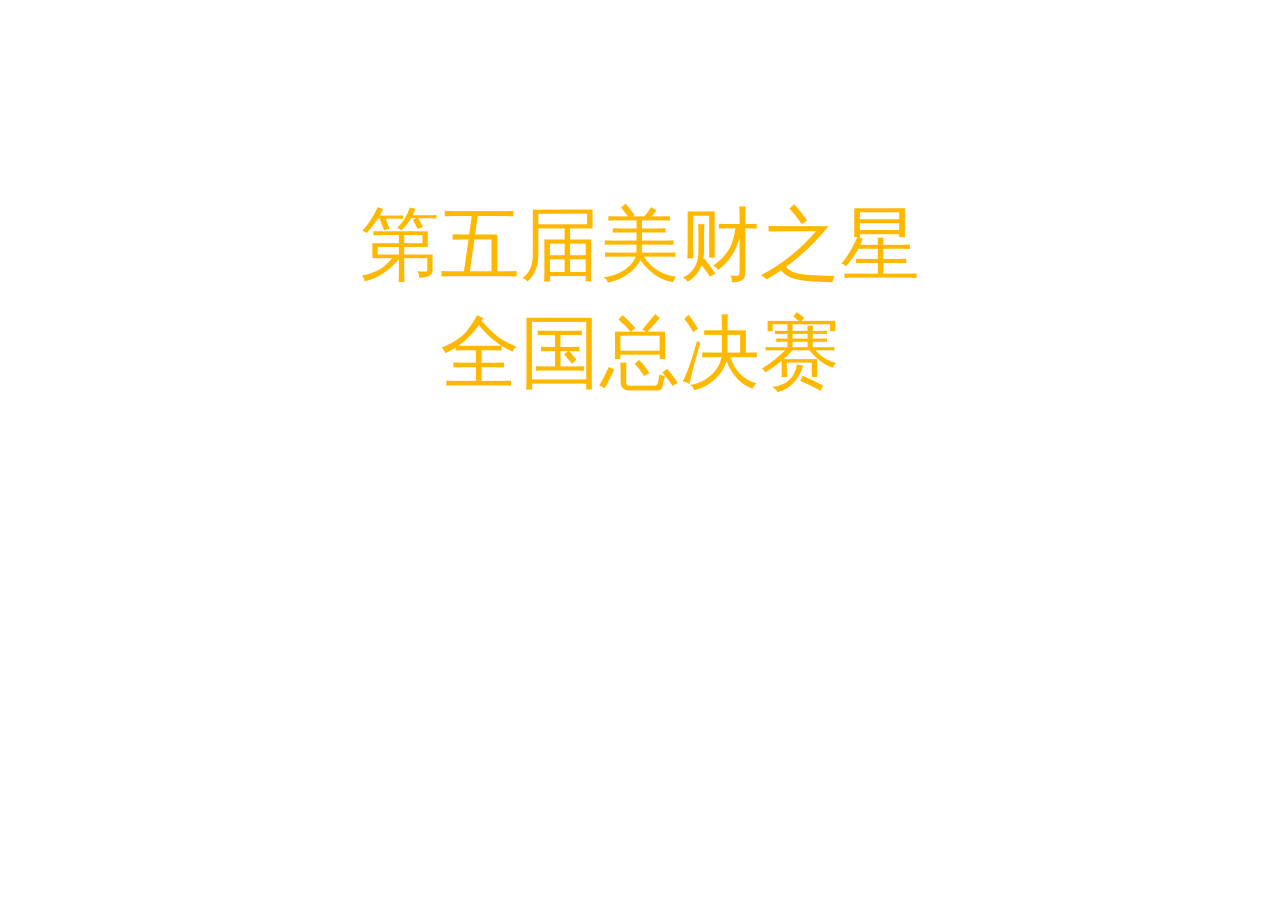
==== src/main/resources/templates/index.html @ 01d72696 "李昕慷 2020年9月7日14点57分" ====
<!DOCTYPE html>
<html xmlns:th="http://www.thymeleaf.org">
<head>
    <meta charset="utf-8">
    <title>国美-第五届美财之星总决赛</title>
    <link href="../static/favicon.ico" rel="shortcut icon">
    <link rel="stylesheet" href="../static/layui/css/layui.css" media="all"/>


    <style>
        html {
            background: url(static/images/background.gif);
            background-size: 100%;
        }

        body {


        }

        .mydiv {
            color: #FFB800;
            font-weight: bold;
            text-align: center;
            font-size: 40px;
            margin: 15% auto;


        }
    </style>
</head>
<body>
<div class="mydiv ">
    <h1 id="_id1" class="title_1 layui-anim layui-anim-up">第五届美财之星</h1>
    <h1 id="_id2" class="title_2 layui-anim layui-anim-up">全国总决赛</h1>
</div>


</body>

<script src="../static/layui/layui.all.js"></script>

<script>
    ;!function () {
        //连接到websocket
         var webSocketUrl = "ws://10.2.51.69:8088/websocket/[(${session.user.userName})]";
        //var webSocketUrl = "ws://10.2.135.10:8088/websocket/[(${session.user.userName})]";
        var socket = new WebSocket(webSocketUrl);


        //获得消息事件
        socket.onmessage = function (msg) {
            console.log(msg.data);
            //解析json字符串
            if (msg.data!="连接成功") {


                var data = JSON.parse(msg.data);
                console.log(data);
                if (data.message.sortNum === 2) {
                    console.log("播放开场音乐");
                } else if (data.message.sortNum === 3) {
                    console.log("关闭背景音乐并播放视频")
                } else if (data.message.sortNum === 4) {
                    console.log("方总讲话");
                } else if (data.message.sortNum === 5) {
                    console.log("宣读比赛流程");
                    window.location.href = "/process/?this_Links=" + data.message.thisLinks;
                }
            }
        };
        //关闭事件
        socket.onclose = function () {
            console.log("websocket已关闭");

        };
        //发生了错误事件
        socket.onerror = function () {
            console.log("websocket发生了错误");
        }
    }();
</script>

</html>
---- src/main/resources/static/layui/css/layui.css ----
/** layui-v2.5.6 MIT License By https://www.layui.com */
 .layui-inline,img{display:inline-block;vertical-align:middle}h1,h2,h3,h4,h5,h6{font-weight:400}.layui-edge,.layui-header,.layui-inline,.layui-main{position:relative}.layui-body,.layui-edge,.layui-elip{overflow:hidden}.layui-btn,.layui-edge,.layui-inline,img{vertical-align:middle}.layui-btn,.layui-disabled,.layui-icon,.layui-unselect{-moz-user-select:none;-webkit-user-select:none;-ms-user-select:none}.layui-elip,.layui-form-checkbox span,.layui-form-pane .layui-form-label{text-overflow:ellipsis;white-space:nowrap}.layui-breadcrumb,.layui-tree-btnGroup{visibility:hidden}blockquote,body,button,dd,div,dl,dt,form,h1,h2,h3,h4,h5,h6,input,li,ol,p,pre,td,textarea,th,ul{margin:0;padding:0;-webkit-tap-highlight-color:rgba(0,0,0,0)}a:active,a:hover{outline:0}img{border:none}li{list-style:none}table{border-collapse:collapse;border-spacing:0}h4,h5,h6{font-size:100%}button,input,optgroup,option,select,textarea{font-family:inherit;font-size:inherit;font-style:inherit;font-weight:inherit;outline:0}pre{white-space:pre-wrap;white-space:-moz-pre-wrap;white-space:-pre-wrap;white-space:-o-pre-wrap;word-wrap:break-word}body{line-height:24px;font:14px Helvetica Neue,Helvetica,PingFang SC,Tahoma,Arial,sans-serif}hr{height:1px;margin:10px 0;border:0;clear:both}a{color:#333;text-decoration:none}a:hover{color:#777}a cite{font-style:normal;*cursor:pointer}.layui-border-box,.layui-border-box *{box-sizing:border-box}.layui-box,.layui-box *{box-sizing:content-box}.layui-clear{clear:both;*zoom:1}.layui-clear:after{content:'\20';clear:both;*zoom:1;display:block;height:0}.layui-inline{*display:inline;*zoom:1}.layui-edge{display:inline-block;width:0;height:0;border-width:6px;border-style:dashed;border-color:transparent}.layui-edge-top{top:-4px;border-bottom-color:#999;border-bottom-style:solid}.layui-edge-right{border-left-color:#999;border-left-style:solid}.layui-edge-bottom{top:2px;border-top-color:#999;border-top-style:solid}.layui-edge-left{border-right-color:#999;border-right-style:solid}.layui-disabled,.layui-disabled:hover{color:#d2d2d2!important;cursor:not-allowed!important}.layui-circle{border-radius:100%}.layui-show{display:block!important}.layui-hide{display:none!important}@font-face{font-family:layui-icon;src:url(../font/iconfont.eot?v=256);src:url(../font/iconfont.eot?v=256#iefix) format('embedded-opentype'),url(../font/iconfont.woff2?v=256) format('woff2'),url(../font/iconfont.woff?v=256) format('woff'),url(../font/iconfont.ttf?v=256) format('truetype'),url(../font/iconfont.svg?v=256#layui-icon) format('svg')}.layui-icon{font-family:layui-icon!important;font-size:16px;font-style:normal;-webkit-font-smoothing:antialiased;-moz-osx-font-smoothing:grayscale}.layui-icon-reply-fill:before{content:"\e611"}.layui-icon-set-fill:before{content:"\e614"}.layui-icon-menu-fill:before{content:"\e60f"}.layui-icon-search:before{content:"\e615"}.layui-icon-share:before{content:"\e641"}.layui-icon-set-sm:before{content:"\e620"}.layui-icon-engine:before{content:"\e628"}.layui-icon-close:before{content:"\1006"}.layui-icon-close-fill:before{content:"\1007"}.layui-icon-chart-screen:before{content:"\e629"}.layui-icon-star:before{content:"\e600"}.layui-icon-circle-dot:before{content:"\e617"}.layui-icon-chat:before{content:"\e606"}.layui-icon-release:before{content:"\e609"}.layui-icon-list:before{content:"\e60a"}.layui-icon-chart:before{content:"\e62c"}.layui-icon-ok-circle:before{content:"\1005"}.layui-icon-layim-theme:before{content:"\e61b"}.layui-icon-table:before{content:"\e62d"}.layui-icon-right:before{content:"\e602"}.layui-icon-left:before{content:"\e603"}.layui-icon-cart-simple:before{content:"\e698"}.layui-icon-face-cry:before{content:"\e69c"}.layui-icon-face-smile:before{content:"\e6af"}.layui-icon-survey:before{content:"\e6b2"}.layui-icon-tree:before{content:"\e62e"}.layui-icon-ie:before{content:"\e7bb"}.layui-icon-upload-circle:before{content:"\e62f"}.layui-icon-add-circle:before{content:"\e61f"}.layui-icon-download-circle:before{content:"\e601"}.layui-icon-templeate-1:before{content:"\e630"}.layui-icon-util:before{content:"\e631"}.layui-icon-face-surprised:before{content:"\e664"}.layui-icon-edit:before{content:"\e642"}.layui-icon-speaker:before{content:"\e645"}.layui-icon-down:before{content:"\e61a"}.layui-icon-file:before{content:"\e621"}.layui-icon-layouts:before{content:"\e632"}.layui-icon-rate-half:before{content:"\e6c9"}.layui-icon-add-circle-fine:before{content:"\e608"}.layui-icon-prev-circle:before{content:"\e633"}.layui-icon-read:before{content:"\e705"}.layui-icon-404:before{content:"\e61c"}.layui-icon-carousel:before{content:"\e634"}.layui-icon-help:before{content:"\e607"}.layui-icon-code-circle:before{content:"\e635"}.layui-icon-windows:before{content:"\e67f"}.layui-icon-water:before{content:"\e636"}.layui-icon-username:before{content:"\e66f"}.layui-icon-find-fill:before{content:"\e670"}.layui-icon-about:before{content:"\e60b"}.layui-icon-location:before{content:"\e715"}.layui-icon-up:before{content:"\e619"}.layui-icon-pause:before{content:"\e651"}.layui-icon-date:before{content:"\e637"}.layui-icon-layim-uploadfile:before{content:"\e61d"}.layui-icon-delete:before{content:"\e640"}.layui-icon-play:before{content:"\e652"}.layui-icon-top:before{content:"\e604"}.layui-icon-firefox:before{content:"\e686"}.layui-icon-friends:before{content:"\e612"}.layui-icon-refresh-3:before{content:"\e9aa"}.layui-icon-ok:before{content:"\e605"}.layui-icon-layer:before{content:"\e638"}.layui-icon-face-smile-fine:before{content:"\e60c"}.layui-icon-dollar:before{content:"\e659"}.layui-icon-group:before{content:"\e613"}.layui-icon-layim-download:before{content:"\e61e"}.layui-icon-picture-fine:before{content:"\e60d"}.layui-icon-link:before{content:"\e64c"}.layui-icon-diamond:before{content:"\e735"}.layui-icon-log:before{content:"\e60e"}.layui-icon-key:before{content:"\e683"}.layui-icon-rate-solid:before{content:"\e67a"}.layui-icon-fonts-del:before{content:"\e64f"}.layui-icon-unlink:before{content:"\e64d"}.layui-icon-fonts-clear:before{content:"\e639"}.layui-icon-triangle-r:before{content:"\e623"}.layui-icon-circle:before{content:"\e63f"}.layui-icon-radio:before{content:"\e643"}.layui-icon-align-center:before{content:"\e647"}.layui-icon-align-right:before{content:"\e648"}.layui-icon-align-left:before{content:"\e649"}.layui-icon-loading-1:before{content:"\e63e"}.layui-icon-return:before{content:"\e65c"}.layui-icon-fonts-strong:before{content:"\e62b"}.layui-icon-upload:before{content:"\e67c"}.layui-icon-dialogue:before{content:"\e63a"}.layui-icon-video:before{content:"\e6ed"}.layui-icon-headset:before{content:"\e6fc"}.layui-icon-cellphone-fine:before{content:"\e63b"}.layui-icon-add-1:before{content:"\e654"}.layui-icon-face-smile-b:before{content:"\e650"}.layui-icon-fonts-html:before{content:"\e64b"}.layui-icon-screen-full:before{content:"\e622"}.layui-icon-form:before{content:"\e63c"}.layui-icon-cart:before{content:"\e657"}.layui-icon-camera-fill:before{content:"\e65d"}.layui-icon-tabs:before{content:"\e62a"}.layui-icon-heart-fill:before{content:"\e68f"}.layui-icon-fonts-code:before{content:"\e64e"}.layui-icon-ios:before{content:"\e680"}.layui-icon-at:before{content:"\e687"}.layui-icon-fire:before{content:"\e756"}.layui-icon-set:before{content:"\e716"}.layui-icon-fonts-u:before{content:"\e646"}.layui-icon-triangle-d:before{content:"\e625"}.layui-icon-tips:before{content:"\e702"}.layui-icon-picture:before{content:"\e64a"}.layui-icon-more-vertical:before{content:"\e671"}.layui-icon-bluetooth:before{content:"\e689"}.layui-icon-flag:before{content:"\e66c"}.layui-icon-loading:before{content:"\e63d"}.layui-icon-fonts-i:before{content:"\e644"}.layui-icon-refresh-1:before{content:"\e666"}.layui-icon-rmb:before{content:"\e65e"}.layui-icon-addition:before{content:"\e624"}.layui-icon-home:before{content:"\e68e"}.layui-icon-time:before{content:"\e68d"}.layui-icon-user:before{content:"\e770"}.layui-icon-notice:before{content:"\e667"}.layui-icon-chrome:before{content:"\e68a"}.layui-icon-edge:before{content:"\e68b"}.layui-icon-login-weibo:before{content:"\e675"}.layui-icon-voice:before{content:"\e688"}.layui-icon-upload-drag:before{content:"\e681"}.layui-icon-login-qq:before{content:"\e676"}.layui-icon-snowflake:before{content:"\e6b1"}.layui-icon-heart:before{content:"\e68c"}.layui-icon-logout:before{content:"\e682"}.layui-icon-file-b:before{content:"\e655"}.layui-icon-template:before{content:"\e663"}.layui-icon-transfer:before{content:"\e691"}.layui-icon-auz:before{content:"\e672"}.layui-icon-console:before{content:"\e665"}.layui-icon-app:before{content:"\e653"}.layui-icon-prev:before{content:"\e65a"}.layui-icon-website:before{content:"\e7ae"}.layui-icon-next:before{content:"\e65b"}.layui-icon-component:before{content:"\e857"}.layui-icon-android:before{content:"\e684"}.layui-icon-more:before{content:"\e65f"}.layui-icon-login-wechat:before{content:"\e677"}.layui-icon-shrink-right:before{content:"\e668"}.layui-icon-spread-left:before{content:"\e66b"}.layui-icon-camera:before{content:"\e660"}.layui-icon-note:before{content:"\e66e"}.layui-icon-refresh:before{content:"\e669"}.layui-icon-female:before{content:"\e661"}.layui-icon-male:before{content:"\e662"}.layui-icon-screen-restore:before{content:"\e758"}.layui-icon-password:before{content:"\e673"}.layui-icon-senior:before{content:"\e674"}.layui-icon-theme:before{content:"\e66a"}.layui-icon-tread:before{content:"\e6c5"}.layui-icon-praise:before{content:"\e6c6"}.layui-icon-star-fill:before{content:"\e658"}.layui-icon-rate:before{content:"\e67b"}.layui-icon-template-1:before{content:"\e656"}.layui-icon-vercode:before{content:"\e679"}.layui-icon-service:before{content:"\e626"}.layui-icon-cellphone:before{content:"\e678"}.layui-icon-print:before{content:"\e66d"}.layui-icon-cols:before{content:"\e610"}.layui-icon-wifi:before{content:"\e7e0"}.layui-icon-export:before{content:"\e67d"}.layui-icon-rss:before{content:"\e808"}.layui-icon-slider:before{content:"\e714"}.layui-icon-email:before{content:"\e618"}.layui-icon-subtraction:before{content:"\e67e"}.layui-icon-mike:before{content:"\e6dc"}.layui-icon-light:before{content:"\e748"}.layui-icon-gift:before{content:"\e627"}.layui-icon-mute:before{content:"\e685"}.layui-icon-reduce-circle:before{content:"\e616"}.layui-icon-music:before{content:"\e690"}.layui-main{width:1140px;margin:0 auto}.layui-header{z-index:1000;height:60px}.layui-header a:hover{transition:all .5s;-webkit-transition:all .5s}.layui-side{position:fixed;left:0;top:0;bottom:0;z-index:999;width:200px;overflow-x:hidden}.layui-side-scroll{position:relative;width:220px;height:100%;overflow-x:hidden}.layui-body{position:absolute;left:200px;right:0;top:0;bottom:0;z-index:998;width:auto;overflow-y:auto;box-sizing:border-box}.layui-layout-body{overflow:hidden}.layui-layout-admin .layui-header{background-color:#23262E}.layui-layout-admin .layui-side{top:60px;width:200px;overflow-x:hidden}.layui-layout-admin .layui-body{position:fixed;top:60px;bottom:44px}.layui-layout-admin .layui-main{width:auto;margin:0 15px}.layui-layout-admin .layui-footer{position:fixed;left:200px;right:0;bottom:0;height:44px;line-height:44px;padding:0 15px;background-color:#eee}.layui-layout-admin .layui-logo{position:absolute;left:0;top:0;width:200px;height:100%;line-height:60px;text-align:center;color:#009688;font-size:16px}.layui-layout-admin .layui-header .layui-nav{background:0 0}.layui-layout-left{position:absolute!important;left:200px;top:0}.layui-layout-right{position:absolute!important;right:0;top:0}.layui-container{position:relative;margin:0 auto;padding:0 15px;box-sizing:border-box}.layui-fluid{position:relative;margin:0 auto;padding:0 15px}.layui-row:after,.layui-row:before{content:'';display:block;clear:both}.layui-col-lg1,.layui-col-lg10,.layui-col-lg11,.layui-col-lg12,.layui-col-lg2,.layui-col-lg3,.layui-col-lg4,.layui-col-lg5,.layui-col-lg6,.layui-col-lg7,.layui-col-lg8,.layui-col-lg9,.layui-col-md1,.layui-col-md10,.layui-col-md11,.layui-col-md12,.layui-col-md2,.layui-col-md3,.layui-col-md4,.layui-col-md5,.layui-col-md6,.layui-col-md7,.layui-col-md8,.layui-col-md9,.layui-col-sm1,.layui-col-sm10,.layui-col-sm11,.layui-col-sm12,.layui-col-sm2,.layui-col-sm3,.layui-col-sm4,.layui-col-sm5,.layui-col-sm6,.layui-col-sm7,.layui-col-sm8,.layui-col-sm9,.layui-col-xs1,.layui-col-xs10,.layui-col-xs11,.layui-col-xs12,.layui-col-xs2,.layui-col-xs3,.layui-col-xs4,.layui-col-xs5,.layui-col-xs6,.layui-col-xs7,.layui-col-xs8,.layui-col-xs9{position:relative;display:block;box-sizing:border-box}.layui-col-xs1,.layui-col-xs10,.layui-col-xs11,.layui-col-xs12,.layui-col-xs2,.layui-col-xs3,.layui-col-xs4,.layui-col-xs5,.layui-col-xs6,.layui-col-xs7,.layui-col-xs8,.layui-col-xs9{float:left}.layui-col-xs1{width:8.33333333%}.layui-col-xs2{width:16.66666667%}.layui-col-xs3{width:25%}.layui-col-xs4{width:33.33333333%}.layui-col-xs5{width:41.66666667%}.layui-col-xs6{width:50%}.layui-col-xs7{width:58.33333333%}.layui-col-xs8{width:66.66666667%}.layui-col-xs9{width:75%}.layui-col-xs10{width:83.33333333%}.layui-col-xs11{width:91.66666667%}.layui-col-xs12{width:100%}.layui-col-xs-offset1{margin-left:8.33333333%}.layui-col-xs-offset2{margin-left:16.66666667%}.layui-col-xs-offset3{margin-left:25%}.layui-col-xs-offset4{margin-left:33.33333333%}.layui-col-xs-offset5{margin-left:41.66666667%}.layui-col-xs-offset6{margin-left:50%}.layui-col-xs-offset7{margin-left:58.33333333%}.layui-col-xs-offset8{margin-left:66.66666667%}.layui-col-xs-offset9{margin-left:75%}.layui-col-xs-offset10{margin-left:83.33333333%}.layui-col-xs-offset11{margin-left:91.66666667%}.layui-col-xs-offset12{margin-left:100%}@media screen and (max-width:768px){.layui-hide-xs{display:none!important}.layui-show-xs-block{display:block!important}.layui-show-xs-inline{display:inline!important}.layui-show-xs-inline-block{display:inline-block!important}}@media screen and (min-width:768px){.layui-container{width:750px}.layui-hide-sm{display:none!important}.layui-show-sm-block{display:block!important}.layui-show-sm-inline{display:inline!important}.layui-show-sm-inline-block{display:inline-block!important}.layui-col-sm1,.layui-col-sm10,.layui-col-sm11,.layui-col-sm12,.layui-col-sm2,.layui-col-sm3,.layui-col-sm4,.layui-col-sm5,.layui-col-sm6,.layui-col-sm7,.layui-col-sm8,.layui-col-sm9{float:left}.layui-col-sm1{width:8.33333333%}.layui-col-sm2{width:16.66666667%}.layui-col-sm3{width:25%}.layui-col-sm4{width:33.33333333%}.layui-col-sm5{width:41.66666667%}.layui-col-sm6{width:50%}.layui-col-sm7{width:58.33333333%}.layui-col-sm8{width:66.66666667%}.layui-col-sm9{width:75%}.layui-col-sm10{width:83.33333333%}.layui-col-sm11{width:91.66666667%}.layui-col-sm12{width:100%}.layui-col-sm-offset1{margin-left:8.33333333%}.layui-col-sm-offset2{margin-left:16.66666667%}.layui-col-sm-offset3{margin-left:25%}.layui-col-sm-offset4{margin-left:33.33333333%}.layui-col-sm-offset5{margin-left:41.66666667%}.layui-col-sm-offset6{margin-left:50%}.layui-col-sm-offset7{margin-left:58.33333333%}.layui-col-sm-offset8{margin-left:66.66666667%}.layui-col-sm-offset9{margin-left:75%}.layui-col-sm-offset10{margin-left:83.33333333%}.layui-col-sm-offset11{margin-left:91.66666667%}.layui-col-sm-offset12{margin-left:100%}}@media screen and (min-width:992px){.layui-container{width:970px}.layui-hide-md{display:none!important}.layui-show-md-block{display:block!important}.layui-show-md-inline{display:inline!important}.layui-show-md-inline-block{display:inline-block!important}.layui-col-md1,.layui-col-md10,.layui-col-md11,.layui-col-md12,.layui-col-md2,.layui-col-md3,.layui-col-md4,.layui-col-md5,.layui-col-md6,.layui-col-md7,.layui-col-md8,.layui-col-md9{float:left}.layui-col-md1{width:8.33333333%}.layui-col-md2{width:16.66666667%}.layui-col-md3{width:25%}.layui-col-md4{width:33.33333333%}.layui-col-md5{width:41.66666667%}.layui-col-md6{width:50%}.layui-col-md7{width:58.33333333%}.layui-col-md8{width:66.66666667%}.layui-col-md9{width:75%}.layui-col-md10{width:83.33333333%}.layui-col-md11{width:91.66666667%}.layui-col-md12{width:100%}.layui-col-md-offset1{margin-left:8.33333333%}.layui-col-md-offset2{margin-left:16.66666667%}.layui-col-md-offset3{margin-left:25%}.layui-col-md-offset4{margin-left:33.33333333%}.layui-col-md-offset5{margin-left:41.66666667%}.layui-col-md-offset6{margin-left:50%}.layui-col-md-offset7{margin-left:58.33333333%}.layui-col-md-offset8{margin-left:66.66666667%}.layui-col-md-offset9{margin-left:75%}.layui-col-md-offset10{margin-left:83.33333333%}.layui-col-md-offset11{margin-left:91.66666667%}.layui-col-md-offset12{margin-left:100%}}@media screen and (min-width:1200px){.layui-container{width:1170px}.layui-hide-lg{display:none!important}.layui-show-lg-block{display:block!important}.layui-show-lg-inline{display:inline!important}.layui-show-lg-inline-block{display:inline-block!important}.layui-col-lg1,.layui-col-lg10,.layui-col-lg11,.layui-col-lg12,.layui-col-lg2,.layui-col-lg3,.layui-col-lg4,.layui-col-lg5,.layui-col-lg6,.layui-col-lg7,.layui-col-lg8,.layui-col-lg9{float:left}.layui-col-lg1{width:8.33333333%}.layui-col-lg2{width:16.66666667%}.layui-col-lg3{width:25%}.layui-col-lg4{width:33.33333333%}.layui-col-lg5{width:41.66666667%}.layui-col-lg6{width:50%}.layui-col-lg7{width:58.33333333%}.layui-col-lg8{width:66.66666667%}.layui-col-lg9{width:75%}.layui-col-lg10{width:83.33333333%}.layui-col-lg11{width:91.66666667%}.layui-col-lg12{width:100%}.layui-col-lg-offset1{margin-left:8.33333333%}.layui-col-lg-offset2{margin-left:16.66666667%}.layui-col-lg-offset3{margin-left:25%}.layui-col-lg-offset4{margin-left:33.33333333%}.layui-col-lg-offset5{margin-left:41.66666667%}.layui-col-lg-offset6{margin-left:50%}.layui-col-lg-offset7{margin-left:58.33333333%}.layui-col-lg-offset8{margin-left:66.66666667%}.layui-col-lg-offset9{margin-left:75%}.layui-col-lg-offset10{margin-left:83.33333333%}.layui-col-lg-offset11{margin-left:91.66666667%}.layui-col-lg-offset12{margin-left:100%}}.layui-col-space1{margin:-.5px}.layui-col-space1>*{padding:.5px}.layui-col-space2{margin:-1px}.layui-col-space2>*{padding:1px}.layui-col-space4{margin:-2px}.layui-col-space4>*{padding:2px}.layui-col-space5{margin:-2.5px}.layui-col-space5>*{padding:2.5px}.layui-col-space6{margin:-3px}.layui-col-space6>*{padding:3px}.layui-col-space8{margin:-4px}.layui-col-space8>*{padding:4px}.layui-col-space10{margin:-5px}.layui-col-space10>*{padding:5px}.layui-col-space12{margin:-6px}.layui-col-space12>*{padding:6px}.layui-col-space14{margin:-7px}.layui-col-space14>*{padding:7px}.layui-col-space15{margin:-7.5px}.layui-col-space15>*{padding:7.5px}.layui-col-space16{margin:-8px}.layui-col-space16>*{padding:8px}.layui-col-space18{margin:-9px}.layui-col-space18>*{padding:9px}.layui-col-space20{margin:-10px}.layui-col-space20>*{padding:10px}.layui-col-space22{margin:-11px}.layui-col-space22>*{padding:11px}.layui-col-space24{margin:-12px}.layui-col-space24>*{padding:12px}.layui-col-space25{margin:-12.5px}.layui-col-space25>*{padding:12.5px}.layui-col-space26{margin:-13px}.layui-col-space26>*{padding:13px}.layui-col-space28{margin:-14px}.layui-col-space28>*{padding:14px}.layui-col-space30{margin:-15px}.layui-col-space30>*{padding:15px}.layui-btn,.layui-input,.layui-select,.layui-textarea,.layui-upload-button{outline:0;-webkit-appearance:none;transition:all .3s;-webkit-transition:all .3s;box-sizing:border-box}.layui-elem-quote{margin-bottom:10px;padding:15px;line-height:22px;border-left:5px solid #009688;border-radius:0 2px 2px 0;background-color:#f2f2f2}.layui-quote-nm{border-style:solid;border-width:1px 1px 1px 5px;background:0 0}.layui-elem-field{margin-bottom:10px;padding:0;border-width:1px;border-style:solid}.layui-elem-field legend{margin-left:20px;padding:0 10px;font-size:20px;font-weight:300}.layui-field-title{margin:10px 0 20px;border-width:1px 0 0}.layui-field-box{padding:10px 15px}.layui-field-title .layui-field-box{padding:10px 0}.layui-progress{position:relative;height:6px;border-radius:20px;background-color:#e2e2e2}.layui-progress-bar{position:absolute;left:0;top:0;width:0;max-width:100%;height:6px;border-radius:20px;text-align:right;background-color:#5FB878;transition:all .3s;-webkit-transition:all .3s}.layui-progress-big,.layui-progress-big .layui-progress-bar{height:18px;line-height:18px}.layui-progress-text{position:relative;top:-20px;line-height:18px;font-size:12px;color:#666}.layui-progress-big .layui-progress-text{position:static;padding:0 10px;color:#fff}.layui-collapse{border-width:1px;border-style:solid;border-radius:2px}.layui-colla-content,.layui-colla-item{border-top-width:1px;border-top-style:solid}.layui-colla-item:first-child{border-top:none}.layui-colla-title{position:relative;height:42px;line-height:42px;padding:0 15px 0 35px;color:#333;background-color:#f2f2f2;cursor:pointer;font-size:14px;overflow:hidden}.layui-colla-content{display:none;padding:10px 15px;line-height:22px;color:#666}.layui-colla-icon{position:absolute;left:15px;top:0;font-size:14px}.layui-card{margin-bottom:15px;border-radius:2px;background-color:#fff;box-shadow:0 1px 2px 0 rgba(0,0,0,.05)}.layui-card:last-child{margin-bottom:0}.layui-card-header{position:relative;height:42px;line-height:42px;padding:0 15px;border-bottom:1px solid #f6f6f6;color:#333;border-radius:2px 2px 0 0;font-size:14px}.layui-bg-black,.layui-bg-blue,.layui-bg-cyan,.layui-bg-green,.layui-bg-orange,.layui-bg-red{color:#fff!important}.layui-card-body{position:relative;padding:10px 15px;line-height:24px}.layui-card-body[pad15]{padding:15px}.layui-card-body[pad20]{padding:20px}.layui-card-body .layui-table{margin:5px 0}.layui-card .layui-tab{margin:0}.layui-panel-window{position:relative;padding:15px;border-radius:0;border-top:5px solid #E6E6E6;background-color:#fff}.layui-auxiliar-moving{position:fixed;left:0;right:0;top:0;bottom:0;width:100%;height:100%;background:0 0;z-index:9999999999}.layui-form-label,.layui-form-mid,.layui-form-select,.layui-input-block,.layui-input-inline,.layui-textarea{position:relative}.layui-bg-red{background-color:#FF5722!important}.layui-bg-orange{background-color:#FFB800!important}.layui-bg-green{background-color:#009688!important}.layui-bg-cyan{background-color:#2F4056!important}.layui-bg-blue{background-color:#1E9FFF!important}.layui-bg-black{background-color:#393D49!important}.layui-bg-gray{background-color:#eee!important;color:#666!important}.layui-badge-rim,.layui-colla-content,.layui-colla-item,.layui-collapse,.layui-elem-field,.layui-form-pane .layui-form-item[pane],.layui-form-pane .layui-form-label,.layui-input,.layui-layedit,.layui-layedit-tool,.layui-quote-nm,.layui-select,.layui-tab-bar,.layui-tab-card,.layui-tab-title,.layui-tab-title .layui-this:after,.layui-textarea{border-color:#e6e6e6}.layui-timeline-item:before,hr{background-color:#e6e6e6}.layui-text{line-height:22px;font-size:14px;color:#666}.layui-text h1,.layui-text h2,.layui-text h3{font-weight:500;color:#333}.layui-text h1{font-size:30px}.layui-text h2{font-size:24px}.layui-text h3{font-size:18px}.layui-text a:not(.layui-btn){color:#01AAED}.layui-text a:not(.layui-btn):hover{text-decoration:underline}.layui-text ul{padding:5px 0 5px 15px}.layui-text ul li{margin-top:5px;list-style-type:disc}.layui-text em,.layui-word-aux{color:#999!important;padding:0 5px!important}.layui-btn{display:inline-block;height:38px;line-height:38px;padding:0 18px;background-color:#009688;color:#fff;white-space:nowrap;text-align:center;font-size:14px;border:none;border-radius:2px;cursor:pointer}.layui-btn:hover{opacity:.8;filter:alpha(opacity=80);color:#fff}.layui-btn:active{opacity:1;filter:alpha(opacity=100)}.layui-btn+.layui-btn{margin-left:10px}.layui-btn-container{font-size:0}.layui-btn-container .layui-btn{margin-right:10px;margin-bottom:10px}.layui-btn-container .layui-btn+.layui-btn{margin-left:0}.layui-table .layui-btn-container .layui-btn{margin-bottom:9px}.layui-btn-radius{border-radius:100px}.layui-btn .layui-icon{margin-right:3px;font-size:18px;vertical-align:bottom;vertical-align:middle\9}.layui-btn-primary{border:1px solid #C9C9C9;background-color:#fff;color:#555}.layui-btn-primary:hover{border-color:#009688;color:#333}.layui-btn-normal{background-color:#1E9FFF}.layui-btn-warm{background-color:#FFB800}.layui-btn-danger{background-color:#FF5722}.layui-btn-checked{background-color:#5FB878}.layui-btn-disabled,.layui-btn-disabled:active,.layui-btn-disabled:hover{border:1px solid #e6e6e6;background-color:#FBFBFB;color:#C9C9C9;cursor:not-allowed;opacity:1}.layui-btn-lg{height:44px;line-height:44px;padding:0 25px;font-size:16px}.layui-btn-sm{height:30px;line-height:30px;padding:0 10px;font-size:12px}.layui-btn-sm i{font-size:16px!important}.layui-btn-xs{height:22px;line-height:22px;padding:0 5px;font-size:12px}.layui-btn-xs i{font-size:14px!important}.layui-btn-group{display:inline-block;vertical-align:middle;font-size:0}.layui-btn-group .layui-btn{margin-left:0!important;margin-right:0!important;border-left:1px solid rgba(255,255,255,.5);border-radius:0}.layui-btn-group .layui-btn-primary{border-left:none}.layui-btn-group .layui-btn-primary:hover{border-color:#C9C9C9;color:#009688}.layui-btn-group .layui-btn:first-child{border-left:none;border-radius:2px 0 0 2px}.layui-btn-group .layui-btn-primary:first-child{border-left:1px solid #c9c9c9}.layui-btn-group .layui-btn:last-child{border-radius:0 2px 2px 0}.layui-btn-group .layui-btn+.layui-btn{margin-left:0}.layui-btn-group+.layui-btn-group{margin-left:10px}.layui-btn-fluid{width:100%}.layui-input,.layui-select,.layui-textarea{height:38px;line-height:1.3;line-height:38px\9;border-width:1px;border-style:solid;background-color:#fff;border-radius:2px}.layui-input::-webkit-input-placeholder,.layui-select::-webkit-input-placeholder,.layui-textarea::-webkit-input-placeholder{line-height:1.3}.layui-input,.layui-textarea{display:block;width:100%;padding-left:10px}.layui-input:hover,.layui-textarea:hover{border-color:#D2D2D2!important}.layui-input:focus,.layui-textarea:focus{border-color:#C9C9C9!important}.layui-textarea{min-height:100px;height:auto;line-height:20px;padding:6px 10px;resize:vertical}.layui-select{padding:0 10px}.layui-form input[type=checkbox],.layui-form input[type=radio],.layui-form select{display:none}.layui-form [lay-ignore]{display:initial}.layui-form-item{margin-bottom:15px;clear:both;*zoom:1}.layui-form-item:after{content:'\20';clear:both;*zoom:1;display:block;height:0}.layui-form-label{float:left;display:block;padding:9px 15px;width:80px;font-weight:400;line-height:20px;text-align:right}.layui-form-label-col{display:block;float:none;padding:9px 0;line-height:20px;text-align:left}.layui-form-item .layui-inline{margin-bottom:5px;margin-right:10px}.layui-input-block{margin-left:110px;min-height:36px}.layui-input-inline{display:inline-block;vertical-align:middle}.layui-form-item .layui-input-inline{float:left;width:190px;margin-right:10px}.layui-form-text .layui-input-inline{width:auto}.layui-form-mid{float:left;display:block;padding:9px 0!important;line-height:20px;margin-right:10px}.layui-form-danger+.layui-form-select .layui-input,.layui-form-danger:focus{border-color:#FF5722!important}.layui-form-select .layui-input{padding-right:30px;cursor:pointer}.layui-form-select .layui-edge{position:absolute;right:10px;top:50%;margin-top:-3px;cursor:pointer;border-width:6px;border-top-color:#c2c2c2;border-top-style:solid;transition:all .3s;-webkit-transition:all .3s}.layui-form-select dl{display:none;position:absolute;left:0;top:42px;padding:5px 0;z-index:899;min-width:100%;border:1px solid #d2d2d2;max-height:300px;overflow-y:auto;background-color:#fff;border-radius:2px;box-shadow:0 2px 4px rgba(0,0,0,.12);box-sizing:border-box}.layui-form-select dl dd,.layui-form-select dl dt{padding:0 10px;line-height:36px;white-space:nowrap;overflow:hidden;text-overflow:ellipsis}.layui-form-select dl dt{font-size:12px;color:#999}.layui-form-select dl dd{cursor:pointer}.layui-form-select dl dd:hover{background-color:#f2f2f2;-webkit-transition:.5s all;transition:.5s all}.layui-form-select .layui-select-group dd{padding-left:20px}.layui-form-select dl dd.layui-select-tips{padding-left:10px!important;color:#999}.layui-form-select dl dd.layui-this{background-color:#5FB878;color:#fff}.layui-form-checkbox,.layui-form-select dl dd.layui-disabled{background-color:#fff}.layui-form-selected dl{display:block}.layui-form-checkbox,.layui-form-checkbox *,.layui-form-switch{display:inline-block;vertical-align:middle}.layui-form-selected .layui-edge{margin-top:-9px;-webkit-transform:rotate(180deg);transform:rotate(180deg);margin-top:-3px\9}:root .layui-form-selected .layui-edge{margin-top:-9px\0/IE9}.layui-form-selectup dl{top:auto;bottom:42px}.layui-select-none{margin:5px 0;text-align:center;color:#999}.layui-select-disabled .layui-disabled{border-color:#eee!important}.layui-select-disabled .layui-edge{border-top-color:#d2d2d2}.layui-form-checkbox{position:relative;height:30px;line-height:30px;margin-right:10px;padding-right:30px;cursor:pointer;font-size:0;-webkit-transition:.1s linear;transition:.1s linear;box-sizing:border-box}.layui-form-checkbox span{padding:0 10px;height:100%;font-size:14px;border-radius:2px 0 0 2px;background-color:#d2d2d2;color:#fff;overflow:hidden}.layui-form-checkbox:hover span{background-color:#c2c2c2}.layui-form-checkbox i{position:absolute;right:0;top:0;width:30px;height:28px;border:1px solid #d2d2d2;border-left:none;border-radius:0 2px 2px 0;color:#fff;font-size:20px;text-align:center}.layui-form-checkbox:hover i{border-color:#c2c2c2;color:#c2c2c2}.layui-form-checked,.layui-form-checked:hover{border-color:#5FB878}.layui-form-checked span,.layui-form-checked:hover span{background-color:#5FB878}.layui-form-checked i,.layui-form-checked:hover i{color:#5FB878}.layui-form-item .layui-form-checkbox{margin-top:4px}.layui-form-checkbox[lay-skin=primary]{height:auto!important;line-height:normal!important;min-width:18px;min-height:18px;border:none!important;margin-right:0;padding-left:28px;padding-right:0;background:0 0}.layui-form-checkbox[lay-skin=primary] span{padding-left:0;padding-right:15px;line-height:18px;background:0 0;color:#666}.layui-form-checkbox[lay-skin=primary] i{right:auto;left:0;width:16px;height:16px;line-height:16px;border:1px solid #d2d2d2;font-size:12px;border-radius:2px;background-color:#fff;-webkit-transition:.1s linear;transition:.1s linear}.layui-form-checkbox[lay-skin=primary]:hover i{border-color:#5FB878;color:#fff}.layui-form-checked[lay-skin=primary] i{border-color:#5FB878!important;background-color:#5FB878;color:#fff}.layui-checkbox-disbaled[lay-skin=primary] span{background:0 0!important;color:#c2c2c2}.layui-checkbox-disbaled[lay-skin=primary]:hover i{border-color:#d2d2d2}.layui-form-item .layui-form-checkbox[lay-skin=primary]{margin-top:10px}.layui-form-switch{position:relative;height:22px;line-height:22px;min-width:35px;padding:0 5px;margin-top:8px;border:1px solid #d2d2d2;border-radius:20px;cursor:pointer;background-color:#fff;-webkit-transition:.1s linear;transition:.1s linear}.layui-form-switch i{position:absolute;left:5px;top:3px;width:16px;height:16px;border-radius:20px;background-color:#d2d2d2;-webkit-transition:.1s linear;transition:.1s linear}.layui-form-switch em{position:relative;top:0;width:25px;margin-left:21px;padding:0!important;text-align:center!important;color:#999!important;font-style:normal!important;font-size:12px}.layui-form-onswitch{border-color:#5FB878;background-color:#5FB878}.layui-checkbox-disbaled,.layui-checkbox-disbaled i{border-color:#e2e2e2!important}.layui-form-onswitch i{left:100%;margin-left:-21px;background-color:#fff}.layui-form-onswitch em{margin-left:5px;margin-right:21px;color:#fff!important}.layui-checkbox-disbaled span{background-color:#e2e2e2!important}.layui-checkbox-disbaled:hover i{color:#fff!important}[lay-radio]{display:none}.layui-form-radio,.layui-form-radio *{display:inline-block;vertical-align:middle}.layui-form-radio{line-height:28px;margin:6px 10px 0 0;padding-right:10px;cursor:pointer;font-size:0}.layui-form-radio *{font-size:14px}.layui-form-radio>i{margin-right:8px;font-size:22px;color:#c2c2c2}.layui-form-radio>i:hover,.layui-form-radioed>i{color:#5FB878}.layui-radio-disbaled>i{color:#e2e2e2!important}.layui-form-pane .layui-form-label{width:110px;padding:8px 15px;height:38px;line-height:20px;border-width:1px;border-style:solid;border-radius:2px 0 0 2px;text-align:center;background-color:#FBFBFB;overflow:hidden;box-sizing:border-box}.layui-form-pane .layui-input-inline{margin-left:-1px}.layui-form-pane .layui-input-block{margin-left:110px;left:-1px}.layui-form-pane .layui-input{border-radius:0 2px 2px 0}.layui-form-pane .layui-form-text .layui-form-label{float:none;width:100%;border-radius:2px;box-sizing:border-box;text-align:left}.layui-form-pane .layui-form-text .layui-input-inline{display:block;margin:0;top:-1px;clear:both}.layui-form-pane .layui-form-text .layui-input-block{margin:0;left:0;top:-1px}.layui-form-pane .layui-form-text .layui-textarea{min-height:100px;border-radius:0 0 2px 2px}.layui-form-pane .layui-form-checkbox{margin:4px 0 4px 10px}.layui-form-pane .layui-form-radio,.layui-form-pane .layui-form-switch{margin-top:6px;margin-left:10px}.layui-form-pane .layui-form-item[pane]{position:relative;border-width:1px;border-style:solid}.layui-form-pane .layui-form-item[pane] .layui-form-label{position:absolute;left:0;top:0;height:100%;border-width:0 1px 0 0}.layui-form-pane .layui-form-item[pane] .layui-input-inline{margin-left:110px}@media screen and (max-width:450px){.layui-form-item .layui-form-label{text-overflow:ellipsis;overflow:hidden;white-space:nowrap}.layui-form-item .layui-inline{display:block;margin-right:0;margin-bottom:20px;clear:both}.layui-form-item .layui-inline:after{content:'\20';clear:both;display:block;height:0}.layui-form-item .layui-input-inline{display:block;float:none;left:-3px;width:auto;margin:0 0 10px 112px}.layui-form-item .layui-input-inline+.layui-form-mid{margin-left:110px;top:-5px;padding:0}.layui-form-item .layui-form-checkbox{margin-right:5px;margin-bottom:5px}}.layui-layedit{border-width:1px;border-style:solid;border-radius:2px}.layui-layedit-tool{padding:3px 5px;border-bottom-width:1px;border-bottom-style:solid;font-size:0}.layedit-tool-fixed{position:fixed;top:0;border-top:1px solid #e2e2e2}.layui-layedit-tool .layedit-tool-mid,.layui-layedit-tool .layui-icon{display:inline-block;vertical-align:middle;text-align:center;font-size:14px}.layui-layedit-tool .layui-icon{position:relative;width:32px;height:30px;line-height:30px;margin:3px 5px;color:#777;cursor:pointer;border-radius:2px}.layui-layedit-tool .layui-icon:hover{color:#393D49}.layui-layedit-tool .layui-icon:active{color:#000}.layui-layedit-tool .layedit-tool-active{background-color:#e2e2e2;color:#000}.layui-layedit-tool .layui-disabled,.layui-layedit-tool .layui-disabled:hover{color:#d2d2d2;cursor:not-allowed}.layui-layedit-tool .layedit-tool-mid{width:1px;height:18px;margin:0 10px;background-color:#d2d2d2}.layedit-tool-html{width:50px!important;font-size:30px!important}.layedit-tool-b,.layedit-tool-code,.layedit-tool-help{font-size:16px!important}.layedit-tool-d,.layedit-tool-face,.layedit-tool-image,.layedit-tool-unlink{font-size:18px!important}.layedit-tool-image input{position:absolute;font-size:0;left:0;top:0;width:100%;height:100%;opacity:.01;filter:Alpha(opacity=1);cursor:pointer}.layui-layedit-iframe iframe{display:block;width:100%}#LAY_layedit_code{overflow:hidden}.layui-laypage{display:inline-block;*display:inline;*zoom:1;vertical-align:middle;margin:10px 0;font-size:0}.layui-laypage>a:first-child,.layui-laypage>a:first-child em{border-radius:2px 0 0 2px}.layui-laypage>a:last-child,.layui-laypage>a:last-child em{border-radius:0 2px 2px 0}.layui-laypage>:first-child{margin-left:0!important}.layui-laypage>:last-child{margin-right:0!important}.layui-laypage a,.layui-laypage button,.layui-laypage input,.layui-laypage select,.layui-laypage span{border:1px solid #e2e2e2}.layui-laypage a,.layui-laypage span{display:inline-block;*display:inline;*zoom:1;vertical-align:middle;padding:0 15px;height:28px;line-height:28px;margin:0 -1px 5px 0;background-color:#fff;color:#333;font-size:12px}.layui-flow-more a *,.layui-laypage input,.layui-table-view select[lay-ignore]{display:inline-block}.layui-laypage a:hover{color:#009688}.layui-laypage em{font-style:normal}.layui-laypage .layui-laypage-spr{color:#999;font-weight:700}.layui-laypage a{text-decoration:none}.layui-laypage .layui-laypage-curr{position:relative}.layui-laypage .layui-laypage-curr em{position:relative;color:#fff}.layui-laypage .layui-laypage-curr .layui-laypage-em{position:absolute;left:-1px;top:-1px;padding:1px;width:100%;height:100%;background-color:#009688}.layui-laypage-em{border-radius:2px}.layui-laypage-next em,.layui-laypage-prev em{font-family:Sim sun;font-size:16px}.layui-laypage .layui-laypage-count,.layui-laypage .layui-laypage-limits,.layui-laypage .layui-laypage-refresh,.layui-laypage .layui-laypage-skip{margin-left:10px;margin-right:10px;padding:0;border:none}.layui-laypage .layui-laypage-limits,.layui-laypage .layui-laypage-refresh{vertical-align:top}.layui-laypage .layui-laypage-refresh i{font-size:18px;cursor:pointer}.layui-laypage select{height:22px;padding:3px;border-radius:2px;cursor:pointer}.layui-laypage .layui-laypage-skip{height:30px;line-height:30px;color:#999}.layui-laypage button,.layui-laypage input{height:30px;line-height:30px;border-radius:2px;vertical-align:top;background-color:#fff;box-sizing:border-box}.layui-laypage input{width:40px;margin:0 10px;padding:0 3px;text-align:center}.layui-laypage input:focus,.layui-laypage select:focus{border-color:#009688!important}.layui-laypage button{margin-left:10px;padding:0 10px;cursor:pointer}.layui-table,.layui-table-view{margin:10px 0}.layui-flow-more{margin:10px 0;text-align:center;color:#999;font-size:14px}.layui-flow-more a{height:32px;line-height:32px}.layui-flow-more a *{vertical-align:top}.layui-flow-more a cite{padding:0 20px;border-radius:3px;background-color:#eee;color:#333;font-style:normal}.layui-flow-more a cite:hover{opacity:.8}.layui-flow-more a i{font-size:30px;color:#737383}.layui-table{width:100%;background-color:#fff;color:#666}.layui-table tr{transition:all .3s;-webkit-transition:all .3s}.layui-table th{text-align:left;font-weight:400}.layui-table tbody tr:hover,.layui-table thead tr,.layui-table-click,.layui-table-header,.layui-table-hover,.layui-table-mend,.layui-table-patch,.layui-table-tool,.layui-table-total,.layui-table-total tr,.layui-table[lay-even] tr:nth-child(even){background-color:#f2f2f2}.layui-table td,.layui-table th,.layui-table-col-set,.layui-table-fixed-r,.layui-table-grid-down,.layui-table-header,.layui-table-page,.layui-table-tips-main,.layui-table-tool,.layui-table-total,.layui-table-view,.layui-table[lay-skin=line],.layui-table[lay-skin=row]{border-width:1px;border-style:solid;border-color:#e6e6e6}.layui-table td,.layui-table th{position:relative;padding:9px 15px;min-height:20px;line-height:20px;font-size:14px}.layui-table[lay-skin=line] td,.layui-table[lay-skin=line] th{border-width:0 0 1px}.layui-table[lay-skin=row] td,.layui-table[lay-skin=row] th{border-width:0 1px 0 0}.layui-table[lay-skin=nob] td,.layui-table[lay-skin=nob] th{border:none}.layui-table img{max-width:100px}.layui-table[lay-size=lg] td,.layui-table[lay-size=lg] th{padding:15px 30px}.layui-table-view .layui-table[lay-size=lg] .layui-table-cell{height:40px;line-height:40px}.layui-table[lay-size=sm] td,.layui-table[lay-size=sm] th{font-size:12px;padding:5px 10px}.layui-table-view .layui-table[lay-size=sm] .layui-table-cell{height:20px;line-height:20px}.layui-table[lay-data]{display:none}.layui-table-box{position:relative;overflow:hidden}.layui-table-view .layui-table{position:relative;width:auto;margin:0}.layui-table-view .layui-table[lay-skin=line]{border-width:0 1px 0 0}.layui-table-view .layui-table[lay-skin=row]{border-width:0 0 1px}.layui-table-view .layui-table td,.layui-table-view .layui-table th{padding:5px 0;border-top:none;border-left:none}.layui-table-view .layui-table th.layui-unselect .layui-table-cell span{cursor:pointer}.layui-table-view .layui-table td{cursor:default}.layui-table-view .layui-table td[data-edit=text]{cursor:text}.layui-table-view .layui-form-checkbox[lay-skin=primary] i{width:18px;height:18px}.layui-table-view .layui-form-radio{line-height:0;padding:0}.layui-table-view .layui-form-radio>i{margin:0;font-size:20px}.layui-table-init{position:absolute;left:0;top:0;width:100%;height:100%;text-align:center;z-index:110}.layui-table-init .layui-icon{position:absolute;left:50%;top:50%;margin:-15px 0 0 -15px;font-size:30px;color:#c2c2c2}.layui-table-header{border-width:0 0 1px;overflow:hidden}.layui-table-header .layui-table{margin-bottom:-1px}.layui-table-tool .layui-inline[lay-event]{position:relative;width:26px;height:26px;padding:5px;line-height:16px;margin-right:10px;text-align:center;color:#333;border:1px solid #ccc;cursor:pointer;-webkit-transition:.5s all;transition:.5s all}.layui-table-tool .layui-inline[lay-event]:hover{border:1px solid #999}.layui-table-tool-temp{padding-right:120px}.layui-table-tool-self{position:absolute;right:17px;top:10px}.layui-table-tool .layui-table-tool-self .layui-inline[lay-event]{margin:0 0 0 10px}.layui-table-tool-panel{position:absolute;top:29px;left:-1px;padding:5px 0;min-width:150px;min-height:40px;border:1px solid #d2d2d2;text-align:left;overflow-y:auto;background-color:#fff;box-shadow:0 2px 4px rgba(0,0,0,.12)}.layui-table-cell,.layui-table-tool-panel li{overflow:hidden;text-overflow:ellipsis;white-space:nowrap}.layui-table-tool-panel li{padding:0 10px;line-height:30px;-webkit-transition:.5s all;transition:.5s all}.layui-table-tool-panel li .layui-form-checkbox[lay-skin=primary]{width:100%;padding-left:28px}.layui-table-tool-panel li:hover{background-color:#f2f2f2}.layui-table-tool-panel li .layui-form-checkbox[lay-skin=primary] i{position:absolute;left:0;top:0}.layui-table-tool-panel li .layui-form-checkbox[lay-skin=primary] span{padding:0}.layui-table-tool .layui-table-tool-self .layui-table-tool-panel{left:auto;right:-1px}.layui-table-col-set{position:absolute;right:0;top:0;width:20px;height:100%;border-width:0 0 0 1px;background-color:#fff}.layui-table-sort{width:10px;height:20px;margin-left:5px;cursor:pointer!important}.layui-table-sort .layui-edge{position:absolute;left:5px;border-width:5px}.layui-table-sort .layui-table-sort-asc{top:3px;border-top:none;border-bottom-style:solid;border-bottom-color:#b2b2b2}.layui-table-sort .layui-table-sort-asc:hover{border-bottom-color:#666}.layui-table-sort .layui-table-sort-desc{bottom:5px;border-bottom:none;border-top-style:solid;border-top-color:#b2b2b2}.layui-table-sort .layui-table-sort-desc:hover{border-top-color:#666}.layui-table-sort[lay-sort=asc] .layui-table-sort-asc{border-bottom-color:#000}.layui-table-sort[lay-sort=desc] .layui-table-sort-desc{border-top-color:#000}.layui-table-cell{height:28px;line-height:28px;padding:0 15px;position:relative;box-sizing:border-box}.layui-table-cell .layui-form-checkbox[lay-skin=primary]{top:-1px;padding:0}.layui-table-cell .layui-table-link{color:#01AAED}.laytable-cell-checkbox,.laytable-cell-numbers,.laytable-cell-radio,.laytable-cell-space{padding:0;text-align:center}.layui-table-body{position:relative;overflow:auto;margin-right:-1px;margin-bottom:-1px}.layui-table-body .layui-none{line-height:26px;padding:15px;text-align:center;color:#999}.layui-table-fixed{position:absolute;left:0;top:0;z-index:101}.layui-table-fixed .layui-table-body{overflow:hidden}.layui-table-fixed-l{box-shadow:0 -1px 8px rgba(0,0,0,.08)}.layui-table-fixed-r{left:auto;right:-1px;border-width:0 0 0 1px;box-shadow:-1px 0 8px rgba(0,0,0,.08)}.layui-table-fixed-r .layui-table-header{position:relative;overflow:visible}.layui-table-mend{position:absolute;right:-49px;top:0;height:100%;width:50px}.layui-table-tool{position:relative;z-index:890;width:100%;min-height:50px;line-height:30px;padding:10px 15px;border-width:0 0 1px}.layui-table-tool .layui-btn-container{margin-bottom:-10px}.layui-table-page,.layui-table-total{border-width:1px 0 0;margin-bottom:-1px;overflow:hidden}.layui-table-page{position:relative;width:100%;padding:7px 7px 0;height:41px;font-size:12px;white-space:nowrap}.layui-table-page>div{height:26px}.layui-table-page .layui-laypage{margin:0}.layui-table-page .layui-laypage a,.layui-table-page .layui-laypage span{height:26px;line-height:26px;margin-bottom:10px;border:none;background:0 0}.layui-table-page .layui-laypage a,.layui-table-page .layui-laypage span.layui-laypage-curr{padding:0 12px}.layui-table-page .layui-laypage span{margin-left:0;padding:0}.layui-table-page .layui-laypage .layui-laypage-prev{margin-left:-7px!important}.layui-table-page .layui-laypage .layui-laypage-curr .layui-laypage-em{left:0;top:0;padding:0}.layui-table-page .layui-laypage button,.layui-table-page .layui-laypage input{height:26px;line-height:26px}.layui-table-page .layui-laypage input{width:40px}.layui-table-page .layui-laypage button{padding:0 10px}.layui-table-page select{height:18px}.layui-table-patch .layui-table-cell{padding:0;width:30px}.layui-table-edit{position:absolute;left:0;top:0;width:100%;height:100%;padding:0 14px 1px;border-radius:0;box-shadow:1px 1px 20px rgba(0,0,0,.15)}.layui-table-edit:focus{border-color:#5FB878!important}select.layui-table-edit{padding:0 0 0 10px;border-color:#C9C9C9}.layui-table-view .layui-form-checkbox,.layui-table-view .layui-form-radio,.layui-table-view .layui-form-switch{top:0;margin:0;box-sizing:content-box}.layui-table-view .layui-form-checkbox{top:-1px;height:26px;line-height:26px}.layui-table-view .layui-form-checkbox i{height:26px}.layui-table-grid .layui-table-cell{overflow:visible}.layui-table-grid-down{position:absolute;top:0;right:0;width:26px;height:100%;padding:5px 0;border-width:0 0 0 1px;text-align:center;background-color:#fff;color:#999;cursor:pointer}.layui-table-grid-down .layui-icon{position:absolute;top:50%;left:50%;margin:-8px 0 0 -8px}.layui-table-grid-down:hover{background-color:#fbfbfb}body .layui-table-tips .layui-layer-content{background:0 0;padding:0;box-shadow:0 1px 6px rgba(0,0,0,.12)}.layui-table-tips-main{margin:-44px 0 0 -1px;max-height:150px;padding:8px 15px;font-size:14px;overflow-y:scroll;background-color:#fff;color:#666}.layui-table-tips-c{position:absolute;right:-3px;top:-13px;width:20px;height:20px;padding:3px;cursor:pointer;background-color:#666;border-radius:50%;color:#fff}.layui-table-tips-c:hover{background-color:#777}.layui-table-tips-c:before{position:relative;right:-2px}.layui-upload-file{display:none!important;opacity:.01;filter:Alpha(opacity=1)}.layui-upload-drag,.layui-upload-form,.layui-upload-wrap{display:inline-block}.layui-upload-list{margin:10px 0}.layui-upload-choose{padding:0 10px;color:#999}.layui-upload-drag{position:relative;padding:30px;border:1px dashed #e2e2e2;background-color:#fff;text-align:center;cursor:pointer;color:#999}.layui-upload-drag .layui-icon{font-size:50px;color:#009688}.layui-upload-drag[lay-over]{border-color:#009688}.layui-upload-iframe{position:absolute;width:0;height:0;border:0;visibility:hidden}.layui-upload-wrap{position:relative;vertical-align:middle}.layui-upload-wrap .layui-upload-file{display:block!important;position:absolute;left:0;top:0;z-index:10;font-size:100px;width:100%;height:100%;opacity:.01;filter:Alpha(opacity=1);cursor:pointer}.layui-transfer-active,.layui-transfer-box{display:inline-block;vertical-align:middle}.layui-transfer-box,.layui-transfer-header,.layui-transfer-search{border-width:0;border-style:solid;border-color:#e6e6e6}.layui-transfer-box{position:relative;border-width:1px;width:200px;height:360px;border-radius:2px;background-color:#fff}.layui-transfer-box .layui-form-checkbox{width:100%;margin:0!important}.layui-transfer-header{height:38px;line-height:38px;padding:0 10px;border-bottom-width:1px}.layui-transfer-search{position:relative;padding:10px;border-bottom-width:1px}.layui-transfer-search .layui-input{height:32px;padding-left:30px;font-size:12px}.layui-transfer-search .layui-icon-search{position:absolute;left:20px;top:50%;margin-top:-8px;color:#666}.layui-transfer-active{margin:0 15px}.layui-transfer-active .layui-btn{display:block;margin:0;padding:0 15px;background-color:#5FB878;border-color:#5FB878;color:#fff}.layui-transfer-active .layui-btn-disabled{background-color:#FBFBFB;border-color:#e6e6e6;color:#C9C9C9}.layui-transfer-active .layui-btn:first-child{margin-bottom:15px}.layui-transfer-active .layui-btn .layui-icon{margin:0;font-size:14px!important}.layui-transfer-data{padding:5px 0;overflow:auto}.layui-transfer-data li{height:32px;line-height:32px;padding:0 10px}.layui-transfer-data li:hover{background-color:#f2f2f2;transition:.5s all}.layui-transfer-data .layui-none{padding:15px 10px;text-align:center;color:#999}.layui-nav{position:relative;padding:0 20px;background-color:#393D49;color:#fff;border-radius:2px;font-size:0;box-sizing:border-box}.layui-nav *{font-size:14px}.layui-nav .layui-nav-item{position:relative;display:inline-block;*display:inline;*zoom:1;vertical-align:middle;line-height:60px}.layui-nav .layui-nav-item a{display:block;padding:0 20px;color:#fff;color:rgba(255,255,255,.7);transition:all .3s;-webkit-transition:all .3s}.layui-nav .layui-this:after,.layui-nav-bar,.layui-nav-tree .layui-nav-itemed:after{position:absolute;left:0;top:0;width:0;height:5px;background-color:#5FB878;transition:all .2s;-webkit-transition:all .2s}.layui-nav-bar{z-index:1000}.layui-nav .layui-nav-item a:hover,.layui-nav .layui-this a{color:#fff}.layui-nav .layui-this:after{content:'';top:auto;bottom:0;width:100%}.layui-nav-img{width:30px;height:30px;margin-right:10px;border-radius:50%}.layui-nav .layui-nav-more{content:'';width:0;height:0;border-style:solid dashed dashed;border-color:#fff transparent transparent;overflow:hidden;cursor:pointer;transition:all .2s;-webkit-transition:all .2s;position:absolute;top:50%;right:3px;margin-top:-3px;border-width:6px;border-top-color:rgba(255,255,255,.7)}.layui-nav .layui-nav-mored,.layui-nav-itemed>a .layui-nav-more{margin-top:-9px;border-style:dashed dashed solid;border-color:transparent transparent #fff}.layui-nav-child{display:none;position:absolute;left:0;top:65px;min-width:100%;line-height:36px;padding:5px 0;box-shadow:0 2px 4px rgba(0,0,0,.12);border:1px solid #d2d2d2;background-color:#fff;z-index:100;border-radius:2px;white-space:nowrap}.layui-nav .layui-nav-child a{color:#333}.layui-nav .layui-nav-child a:hover{background-color:#f2f2f2;color:#000}.layui-nav-child dd{position:relative}.layui-nav .layui-nav-child dd.layui-this a,.layui-nav-child dd.layui-this{background-color:#5FB878;color:#fff}.layui-nav-child dd.layui-this:after{display:none}.layui-nav-tree{width:200px;padding:0}.layui-nav-tree .layui-nav-item{display:block;width:100%;line-height:45px}.layui-nav-tree .layui-nav-item a{position:relative;height:45px;line-height:45px;text-overflow:ellipsis;overflow:hidden;white-space:nowrap}.layui-nav-tree .layui-nav-item a:hover{background-color:#4E5465}.layui-nav-tree .layui-nav-bar{width:5px;height:0;background-color:#009688}.layui-nav-tree .layui-nav-child dd.layui-this,.layui-nav-tree .layui-nav-child dd.layui-this a,.layui-nav-tree .layui-this,.layui-nav-tree .layui-this>a,.layui-nav-tree .layui-this>a:hover{background-color:#009688;color:#fff}.layui-nav-tree .layui-this:after{display:none}.layui-nav-itemed>a,.layui-nav-tree .layui-nav-title a,.layui-nav-tree .layui-nav-title a:hover{color:#fff!important}.layui-nav-tree .layui-nav-child{position:relative;z-index:0;top:0;border:none;box-shadow:none}.layui-nav-tree .layui-nav-child a{height:40px;line-height:40px;color:#fff;color:rgba(255,255,255,.7)}.layui-nav-tree .layui-nav-child,.layui-nav-tree .layui-nav-child a:hover{background:0 0;color:#fff}.layui-nav-tree .layui-nav-more{right:10px}.layui-nav-itemed>.layui-nav-child{display:block;padding:0;background-color:rgba(0,0,0,.3)!important}.layui-nav-itemed>.layui-nav-child>.layui-this>.layui-nav-child{display:block}.layui-nav-side{position:fixed;top:0;bottom:0;left:0;overflow-x:hidden;z-index:999}.layui-bg-blue .layui-nav-bar,.layui-bg-blue .layui-nav-itemed:after,.layui-bg-blue .layui-this:after{background-color:#93D1FF}.layui-bg-blue .layui-nav-child dd.layui-this{background-color:#1E9FFF}.layui-bg-blue .layui-nav-itemed>a,.layui-nav-tree.layui-bg-blue .layui-nav-title a,.layui-nav-tree.layui-bg-blue .layui-nav-title a:hover{background-color:#007DDB!important}.layui-breadcrumb{font-size:0}.layui-breadcrumb>*{font-size:14px}.layui-breadcrumb a{color:#999!important}.layui-breadcrumb a:hover{color:#5FB878!important}.layui-breadcrumb a cite{color:#666;font-style:normal}.layui-breadcrumb span[lay-separator]{margin:0 10px;color:#999}.layui-tab{margin:10px 0;text-align:left!important}.layui-tab[overflow]>.layui-tab-title{overflow:hidden}.layui-tab-title{position:relative;left:0;height:40px;white-space:nowrap;font-size:0;border-bottom-width:1px;border-bottom-style:solid;transition:all .2s;-webkit-transition:all .2s}.layui-tab-title li{display:inline-block;*display:inline;*zoom:1;vertical-align:middle;font-size:14px;transition:all .2s;-webkit-transition:all .2s;position:relative;line-height:40px;min-width:65px;padding:0 15px;text-align:center;cursor:pointer}.layui-tab-title li a{display:block}.layui-tab-title .layui-this{color:#000}.layui-tab-title .layui-this:after{position:absolute;left:0;top:0;content:'';width:100%;height:41px;border-width:1px;border-style:solid;border-bottom-color:#fff;border-radius:2px 2px 0 0;box-sizing:border-box;pointer-events:none}.layui-tab-bar{position:absolute;right:0;top:0;z-index:10;width:30px;height:39px;line-height:39px;border-width:1px;border-style:solid;border-radius:2px;text-align:center;background-color:#fff;cursor:pointer}.layui-tab-bar .layui-icon{position:relative;display:inline-block;top:3px;transition:all .3s;-webkit-transition:all .3s}.layui-tab-item{display:none}.layui-tab-more{padding-right:30px;height:auto!important;white-space:normal!important}.layui-tab-more li.layui-this:after{border-bottom-color:#e2e2e2;border-radius:2px}.layui-tab-more .layui-tab-bar .layui-icon{top:-2px;top:3px\9;-webkit-transform:rotate(180deg);transform:rotate(180deg)}:root .layui-tab-more .layui-tab-bar .layui-icon{top:-2px\0/IE9}.layui-tab-content{padding:10px}.layui-tab-title li .layui-tab-close{position:relative;display:inline-block;width:18px;height:18px;line-height:20px;margin-left:8px;top:1px;text-align:center;font-size:14px;color:#c2c2c2;transition:all .2s;-webkit-transition:all .2s}.layui-tab-title li .layui-tab-close:hover{border-radius:2px;background-color:#FF5722;color:#fff}.layui-tab-brief>.layui-tab-title .layui-this{color:#009688}.layui-tab-brief>.layui-tab-more li.layui-this:after,.layui-tab-brief>.layui-tab-title .layui-this:after{border:none;border-radius:0;border-bottom:2px solid #5FB878}.layui-tab-brief[overflow]>.layui-tab-title .layui-this:after{top:-1px}.layui-tab-card{border-width:1px;border-style:solid;border-radius:2px;box-shadow:0 2px 5px 0 rgba(0,0,0,.1)}.layui-tab-card>.layui-tab-title{background-color:#f2f2f2}.layui-tab-card>.layui-tab-title li{margin-right:-1px;margin-left:-1px}.layui-tab-card>.layui-tab-title .layui-this{background-color:#fff}.layui-tab-card>.layui-tab-title .layui-this:after{border-top:none;border-width:1px;border-bottom-color:#fff}.layui-tab-card>.layui-tab-title .layui-tab-bar{height:40px;line-height:40px;border-radius:0;border-top:none;border-right:none}.layui-tab-card>.layui-tab-more .layui-this{background:0 0;color:#5FB878}.layui-tab-card>.layui-tab-more .layui-this:after{border:none}.layui-timeline{padding-left:5px}.layui-timeline-item{position:relative;padding-bottom:20px}.layui-timeline-axis{position:absolute;left:-5px;top:0;z-index:10;width:20px;height:20px;line-height:20px;background-color:#fff;color:#5FB878;border-radius:50%;text-align:center;cursor:pointer}.layui-timeline-axis:hover{color:#FF5722}.layui-timeline-item:before{content:'';position:absolute;left:5px;top:0;z-index:0;width:1px;height:100%}.layui-timeline-item:last-child:before{display:none}.layui-timeline-item:first-child:before{display:block}.layui-timeline-content{padding-left:25px}.layui-timeline-title{position:relative;margin-bottom:10px}.layui-badge,.layui-badge-dot,.layui-badge-rim{position:relative;display:inline-block;padding:0 6px;font-size:12px;text-align:center;background-color:#FF5722;color:#fff;border-radius:2px}.layui-badge{height:18px;line-height:18px}.layui-badge-dot{width:8px;height:8px;padding:0;border-radius:50%}.layui-badge-rim{height:18px;line-height:18px;border-width:1px;border-style:solid;background-color:#fff;color:#666}.layui-btn .layui-badge,.layui-btn .layui-badge-dot{margin-left:5px}.layui-nav .layui-badge,.layui-nav .layui-badge-dot{position:absolute;top:50%;margin:-8px 6px 0}.layui-tab-title .layui-badge,.layui-tab-title .layui-badge-dot{left:5px;top:-2px}.layui-carousel{position:relative;left:0;top:0;background-color:#f8f8f8}.layui-carousel>[carousel-item]{position:relative;width:100%;height:100%;overflow:hidden}.layui-carousel>[carousel-item]:before{position:absolute;content:'\e63d';left:50%;top:50%;width:100px;line-height:20px;margin:-10px 0 0 -50px;text-align:center;color:#c2c2c2;font-family:layui-icon!important;font-size:30px;font-style:normal;-webkit-font-smoothing:antialiased;-moz-osx-font-smoothing:grayscale}.layui-carousel>[carousel-item]>*{display:none;position:absolute;left:0;top:0;width:100%;height:100%;background-color:#f8f8f8;transition-duration:.3s;-webkit-transition-duration:.3s}.layui-carousel-updown>*{-webkit-transition:.3s ease-in-out up;transition:.3s ease-in-out up}.layui-carousel-arrow{display:none\9;opacity:0;position:absolute;left:10px;top:50%;margin-top:-18px;width:36px;height:36px;line-height:36px;text-align:center;font-size:20px;border:0;border-radius:50%;background-color:rgba(0,0,0,.2);color:#fff;-webkit-transition-duration:.3s;transition-duration:.3s;cursor:pointer}.layui-carousel-arrow[lay-type=add]{left:auto!important;right:10px}.layui-carousel:hover .layui-carousel-arrow[lay-type=add],.layui-carousel[lay-arrow=always] .layui-carousel-arrow[lay-type=add]{right:20px}.layui-carousel[lay-arrow=always] .layui-carousel-arrow{opacity:1;left:20px}.layui-carousel[lay-arrow=none] .layui-carousel-arrow{display:none}.layui-carousel-arrow:hover,.layui-carousel-ind ul:hover{background-color:rgba(0,0,0,.35)}.layui-carousel:hover .layui-carousel-arrow{display:block\9;opacity:1;left:20px}.layui-carousel-ind{position:relative;top:-35px;width:100%;line-height:0!important;text-align:center;font-size:0}.layui-carousel[lay-indicator=outside]{margin-bottom:30px}.layui-carousel[lay-indicator=outside] .layui-carousel-ind{top:10px}.layui-carousel[lay-indicator=outside] .layui-carousel-ind ul{background-color:rgba(0,0,0,.5)}.layui-carousel[lay-indicator=none] .layui-carousel-ind{display:none}.layui-carousel-ind ul{display:inline-block;padding:5px;background-color:rgba(0,0,0,.2);border-radius:10px;-webkit-transition-duration:.3s;transition-duration:.3s}.layui-carousel-ind li{display:inline-block;width:10px;height:10px;margin:0 3px;font-size:14px;background-color:#e2e2e2;background-color:rgba(255,255,255,.5);border-radius:50%;cursor:pointer;-webkit-transition-duration:.3s;transition-duration:.3s}.layui-carousel-ind li:hover{background-color:rgba(255,255,255,.7)}.layui-carousel-ind li.layui-this{background-color:#fff}.layui-carousel>[carousel-item]>.layui-carousel-next,.layui-carousel>[carousel-item]>.layui-carousel-prev,.layui-carousel>[carousel-item]>.layui-this{display:block}.layui-carousel>[carousel-item]>.layui-this{left:0}.layui-carousel>[carousel-item]>.layui-carousel-prev{left:-100%}.layui-carousel>[carousel-item]>.layui-carousel-next{left:100%}.layui-carousel>[carousel-item]>.layui-carousel-next.layui-carousel-left,.layui-carousel>[carousel-item]>.layui-carousel-prev.layui-carousel-right{left:0}.layui-carousel>[carousel-item]>.layui-this.layui-carousel-left{left:-100%}.layui-carousel>[carousel-item]>.layui-this.layui-carousel-right{left:100%}.layui-carousel[lay-anim=updown] .layui-carousel-arrow{left:50%!important;top:20px;margin:0 0 0 -18px}.layui-carousel[lay-anim=updown]>[carousel-item]>*,.layui-carousel[lay-anim=fade]>[carousel-item]>*{left:0!important}.layui-carousel[lay-anim=updown] .layui-carousel-arrow[lay-type=add]{top:auto!important;bottom:20px}.layui-carousel[lay-anim=updown] .layui-carousel-ind{position:absolute;top:50%;right:20px;width:auto;height:auto}.layui-carousel[lay-anim=updown] .layui-carousel-ind ul{padding:3px 5px}.layui-carousel[lay-anim=updown] .layui-carousel-ind li{display:block;margin:6px 0}.layui-carousel[lay-anim=updown]>[carousel-item]>.layui-this{top:0}.layui-carousel[lay-anim=updown]>[carousel-item]>.layui-carousel-prev{top:-100%}.layui-carousel[lay-anim=updown]>[carousel-item]>.layui-carousel-next{top:100%}.layui-carousel[lay-anim=updown]>[carousel-item]>.layui-carousel-next.layui-carousel-left,.layui-carousel[lay-anim=updown]>[carousel-item]>.layui-carousel-prev.layui-carousel-right{top:0}.layui-carousel[lay-anim=updown]>[carousel-item]>.layui-this.layui-carousel-left{top:-100%}.layui-carousel[lay-anim=updown]>[carousel-item]>.layui-this.layui-carousel-right{top:100%}.layui-carousel[lay-anim=fade]>[carousel-item]>.layui-carousel-next,.layui-carousel[lay-anim=fade]>[carousel-item]>.layui-carousel-prev{opacity:0}.layui-carousel[lay-anim=fade]>[carousel-item]>.layui-carousel-next.layui-carousel-left,.layui-carousel[lay-anim=fade]>[carousel-item]>.layui-carousel-prev.layui-carousel-right{opacity:1}.layui-carousel[lay-anim=fade]>[carousel-item]>.layui-this.layui-carousel-left,.layui-carousel[lay-anim=fade]>[carousel-item]>.layui-this.layui-carousel-right{opacity:0}.layui-fixbar{position:fixed;right:15px;bottom:15px;z-index:999999}.layui-fixbar li{width:50px;height:50px;line-height:50px;margin-bottom:1px;text-align:center;cursor:pointer;font-size:30px;background-color:#9F9F9F;color:#fff;border-radius:2px;opacity:.95}.layui-fixbar li:hover{opacity:.85}.layui-fixbar li:active{opacity:1}.layui-fixbar .layui-fixbar-top{display:none;font-size:40px}body .layui-util-face{border:none;background:0 0}body .layui-util-face .layui-layer-content{padding:0;background-color:#fff;color:#666;box-shadow:none}.layui-util-face .layui-layer-TipsG{display:none}.layui-util-face ul{position:relative;width:372px;padding:10px;border:1px solid #D9D9D9;background-color:#fff;box-shadow:0 0 20px rgba(0,0,0,.2)}.layui-util-face ul li{cursor:pointer;float:left;border:1px solid #e8e8e8;height:22px;width:26px;overflow:hidden;margin:-1px 0 0 -1px;padding:4px 2px;text-align:center}.layui-util-face ul li:hover{position:relative;z-index:2;border:1px solid #eb7350;background:#fff9ec}.layui-code{position:relative;margin:10px 0;padding:15px;line-height:20px;border:1px solid #ddd;border-left-width:6px;background-color:#F2F2F2;color:#333;font-family:Courier New;font-size:12px}.layui-rate,.layui-rate *{display:inline-block;vertical-align:middle}.layui-rate{padding:10px 5px 10px 0;font-size:0}.layui-rate li i.layui-icon{font-size:20px;color:#FFB800;margin-right:5px;transition:all .3s;-webkit-transition:all .3s}.layui-rate li i:hover{cursor:pointer;transform:scale(1.12);-webkit-transform:scale(1.12)}.layui-rate[readonly] li i:hover{cursor:default;transform:scale(1)}.layui-colorpicker{width:26px;height:26px;border:1px solid #e6e6e6;padding:5px;border-radius:2px;line-height:24px;display:inline-block;cursor:pointer;transition:all .3s;-webkit-transition:all .3s}.layui-colorpicker:hover{border-color:#d2d2d2}.layui-colorpicker.layui-colorpicker-lg{width:34px;height:34px;line-height:32px}.layui-colorpicker.layui-colorpicker-sm{width:24px;height:24px;line-height:22px}.layui-colorpicker.layui-colorpicker-xs{width:22px;height:22px;line-height:20px}.layui-colorpicker-trigger-bgcolor{display:block;background:url([data-uri]);border-radius:2px}.layui-colorpicker-trigger-span{display:block;height:100%;box-sizing:border-box;border:1px solid rgba(0,0,0,.15);border-radius:2px;text-align:center}.layui-colorpicker-trigger-i{display:inline-block;color:#FFF;font-size:12px}.layui-colorpicker-trigger-i.layui-icon-close{color:#999}.layui-colorpicker-main{position:absolute;z-index:66666666;width:280px;padding:7px;background:#FFF;border:1px solid #d2d2d2;border-radius:2px;box-shadow:0 2px 4px rgba(0,0,0,.12)}.layui-colorpicker-main-wrapper{height:180px;position:relative}.layui-colorpicker-basis{width:260px;height:100%;position:relative}.layui-colorpicker-basis-white{width:100%;height:100%;position:absolute;top:0;left:0;background:linear-gradient(90deg,#FFF,hsla(0,0%,100%,0))}.layui-colorpicker-basis-black{width:100%;height:100%;position:absolute;top:0;left:0;background:linear-gradient(0deg,#000,transparent)}.layui-colorpicker-basis-cursor{width:10px;height:10px;border:1px solid #FFF;border-radius:50%;position:absolute;top:-3px;right:-3px;cursor:pointer}.layui-colorpicker-side{position:absolute;top:0;right:0;width:12px;height:100%;background:linear-gradient(red,#FF0,#0F0,#0FF,#00F,#F0F,red)}.layui-colorpicker-side-slider{width:100%;height:5px;box-shadow:0 0 1px #888;box-sizing:border-box;background:#FFF;border-radius:1px;border:1px solid #f0f0f0;cursor:pointer;position:absolute;left:0}.layui-colorpicker-main-alpha{display:none;height:12px;margin-top:7px;background:url([data-uri])}.layui-colorpicker-alpha-bgcolor{height:100%;position:relative}.layui-colorpicker-alpha-slider{width:5px;height:100%;box-shadow:0 0 1px #888;box-sizing:border-box;background:#FFF;border-radius:1px;border:1px solid #f0f0f0;cursor:pointer;position:absolute;top:0}.layui-colorpicker-main-pre{padding-top:7px;font-size:0}.layui-colorpicker-pre{width:20px;height:20px;border-radius:2px;display:inline-block;margin-left:6px;margin-bottom:7px;cursor:pointer}.layui-colorpicker-pre:nth-child(11n+1){margin-left:0}.layui-colorpicker-pre-isalpha{background:url([data-uri])}.layui-colorpicker-pre.layui-this{box-shadow:0 0 3px 2px rgba(0,0,0,.15)}.layui-colorpicker-pre>div{height:100%;border-radius:2px}.layui-colorpicker-main-input{text-align:right;padding-top:7px}.layui-colorpicker-main-input .layui-btn-container .layui-btn{margin:0 0 0 10px}.layui-colorpicker-main-input div.layui-inline{float:left;margin-right:10px;font-size:14px}.layui-colorpicker-main-input input.layui-input{width:150px;height:30px;color:#666}.layui-slider{height:4px;background:#e2e2e2;border-radius:3px;position:relative;cursor:pointer}.layui-slider-bar{border-radius:3px;position:absolute;height:100%}.layui-slider-step{position:absolute;top:0;width:4px;height:4px;border-radius:50%;background:#FFF;-webkit-transform:translateX(-50%);transform:translateX(-50%)}.layui-slider-wrap{width:36px;height:36px;position:absolute;top:-16px;-webkit-transform:translateX(-50%);transform:translateX(-50%);z-index:10;text-align:center}.layui-slider-wrap-btn{width:12px;height:12px;border-radius:50%;background:#FFF;display:inline-block;vertical-align:middle;cursor:pointer;transition:.3s}.layui-slider-wrap:after{content:"";height:100%;display:inline-block;vertical-align:middle}.layui-slider-wrap-btn.layui-slider-hover,.layui-slider-wrap-btn:hover{transform:scale(1.2)}.layui-slider-wrap-btn.layui-disabled:hover{transform:scale(1)!important}.layui-slider-tips{position:absolute;top:-42px;z-index:66666666;white-space:nowrap;display:none;-webkit-transform:translateX(-50%);transform:translateX(-50%);color:#FFF;background:#000;border-radius:3px;height:25px;line-height:25px;padding:0 10px}.layui-slider-tips:after{content:'';position:absolute;bottom:-12px;left:50%;margin-left:-6px;width:0;height:0;border-width:6px;border-style:solid;border-color:#000 transparent transparent}.layui-slider-input{width:70px;height:32px;border:1px solid #e6e6e6;border-radius:3px;font-size:16px;line-height:32px;position:absolute;right:0;top:-15px}.layui-slider-input-btn{display:none;position:absolute;top:0;right:0;width:20px;height:100%;border-left:1px solid #d2d2d2}.layui-slider-input-btn i{cursor:pointer;position:absolute;right:0;bottom:0;width:20px;height:50%;font-size:12px;line-height:16px;text-align:center;color:#999}.layui-slider-input-btn i:first-child{top:0;border-bottom:1px solid #d2d2d2}.layui-slider-input-txt{height:100%;font-size:14px}.layui-slider-input-txt input{height:100%;border:none}.layui-slider-input-btn i:hover{color:#009688}.layui-slider-vertical{width:4px;margin-left:34px}.layui-slider-vertical .layui-slider-bar{width:4px}.layui-slider-vertical .layui-slider-step{top:auto;left:0;-webkit-transform:translateY(50%);transform:translateY(50%)}.layui-slider-vertical .layui-slider-wrap{top:auto;left:-16px;-webkit-transform:translateY(50%);transform:translateY(50%)}.layui-slider-vertical .layui-slider-tips{top:auto;left:2px}@media \0screen{.layui-slider-wrap-btn{margin-left:-20px}.layui-slider-vertical .layui-slider-wrap-btn{margin-left:0;margin-bottom:-20px}.layui-slider-vertical .layui-slider-tips{margin-left:-8px}.layui-slider>span{margin-left:8px}}.layui-tree{line-height:22px}.layui-tree .layui-form-checkbox{margin:0!important}.layui-tree-set{width:100%;position:relative}.layui-tree-pack{display:none;padding-left:20px;position:relative}.layui-tree-iconClick,.layui-tree-main{display:inline-block;vertical-align:middle}.layui-tree-line .layui-tree-pack{padding-left:27px}.layui-tree-line .layui-tree-set .layui-tree-set:after{content:'';position:absolute;top:14px;left:-9px;width:17px;height:0;border-top:1px dotted #c0c4cc}.layui-tree-entry{position:relative;padding:3px 0;height:20px;white-space:nowrap}.layui-tree-entry:hover{background-color:#eee}.layui-tree-line .layui-tree-entry:hover{background-color:rgba(0,0,0,0)}.layui-tree-line .layui-tree-entry:hover .layui-tree-txt{color:#999;text-decoration:underline;transition:.3s}.layui-tree-main{cursor:pointer;padding-right:10px}.layui-tree-line .layui-tree-set:before{content:'';position:absolute;top:0;left:-9px;width:0;height:100%;border-left:1px dotted #c0c4cc}.layui-tree-line .layui-tree-set.layui-tree-setLineShort:before{height:13px}.layui-tree-line .layui-tree-set.layui-tree-setHide:before{height:0}.layui-tree-iconClick{position:relative;height:20px;line-height:20px;margin:0 10px;color:#c0c4cc}.layui-tree-icon{height:12px;line-height:12px;width:12px;text-align:center;border:1px solid #c0c4cc}.layui-tree-iconClick .layui-icon{font-size:18px}.layui-tree-icon .layui-icon{font-size:12px;color:#666}.layui-tree-iconArrow{padding:0 5px}.layui-tree-iconArrow:after{content:'';position:absolute;left:4px;top:3px;z-index:100;width:0;height:0;border-width:5px;border-style:solid;border-color:transparent transparent transparent #c0c4cc;transition:.5s}.layui-tree-btnGroup,.layui-tree-editInput{position:relative;vertical-align:middle;display:inline-block}.layui-tree-spread>.layui-tree-entry>.layui-tree-iconClick>.layui-tree-iconArrow:after{transform:rotate(90deg) translate(3px,4px)}.layui-tree-txt{display:inline-block;vertical-align:middle;color:#555}.layui-tree-search{margin-bottom:15px;color:#666}.layui-tree-btnGroup .layui-icon{display:inline-block;vertical-align:middle;padding:0 2px;cursor:pointer}.layui-tree-btnGroup .layui-icon:hover{color:#999;transition:.3s}.layui-tree-entry:hover .layui-tree-btnGroup{visibility:visible}.layui-tree-editInput{height:20px;line-height:20px;padding:0 3px;border:none;background-color:rgba(0,0,0,.05)}.layui-tree-emptyText{text-align:center;color:#999}.layui-anim{-webkit-animation-duration:.3s;animation-duration:.3s;-webkit-animation-fill-mode:both;animation-fill-mode:both}.layui-anim.layui-icon{display:inline-block}.layui-anim-loop{-webkit-animation-iteration-count:infinite;animation-iteration-count:infinite}.layui-trans,.layui-trans a{transition:all .3s;-webkit-transition:all .3s}@-webkit-keyframes layui-rotate{from{-webkit-transform:rotate(0)}to{-webkit-transform:rotate(360deg)}}@keyframes layui-rotate{from{transform:rotate(0)}to{transform:rotate(360deg)}}.layui-anim-rotate{-webkit-animation-name:layui-rotate;animation-name:layui-rotate;-webkit-animation-duration:1s;animation-duration:1s;-webkit-animation-timing-function:linear;animation-timing-function:linear}@-webkit-keyframes layui-up{from{-webkit-transform:translate3d(0,100%,0);opacity:.3}to{-webkit-transform:translate3d(0,0,0);opacity:1}}@keyframes layui-up{from{transform:translate3d(0,100%,0);opacity:.3}to{transform:translate3d(0,0,0);opacity:1}}.layui-anim-up{-webkit-animation-name:layui-up;animation-name:layui-up}@-webkit-keyframes layui-upbit{from{-webkit-transform:translate3d(0,30px,0);opacity:.3}to{-webkit-transform:translate3d(0,0,0);opacity:1}}@keyframes layui-upbit{from{transform:translate3d(0,30px,0);opacity:.3}to{transform:translate3d(0,0,0);opacity:1}}.layui-anim-upbit{-webkit-animation-name:layui-upbit;animation-name:layui-upbit}@-webkit-keyframes layui-scale{0%{opacity:.3;-webkit-transform:scale(.5)}100%{opacity:1;-webkit-transform:scale(1)}}@keyframes layui-scale{0%{opacity:.3;-ms-transform:scale(.5);transform:scale(.5)}100%{opacity:1;-ms-transform:scale(1);transform:scale(1)}}.layui-anim-scale{-webkit-animation-name:layui-scale;animation-name:layui-scale}@-webkit-keyframes layui-scale-spring{0%{opacity:.5;-webkit-transform:scale(.5)}80%{opacity:.8;-webkit-transform:scale(1.1)}100%{opacity:1;-webkit-transform:scale(1)}}@keyframes layui-scale-spring{0%{opacity:.5;transform:scale(.5)}80%{opacity:.8;transform:scale(1.1)}100%{opacity:1;transform:scale(1)}}.layui-anim-scaleSpring{-webkit-animation-name:layui-scale-spring;animation-name:layui-scale-spring}@-webkit-keyframes layui-fadein{0%{opacity:0}100%{opacity:1}}@keyframes layui-fadein{0%{opacity:0}100%{opacity:1}}.layui-anim-fadein{-webkit-animation-name:layui-fadein;animation-name:layui-fadein}@-webkit-keyframes layui-fadeout{0%{opacity:1}100%{opacity:0}}@keyframes layui-fadeout{0%{opacity:1}100%{opacity:0}}.layui-anim-fadeout{-webkit-animation-name:layui-fadeout;animation-name:layui-fadeout}
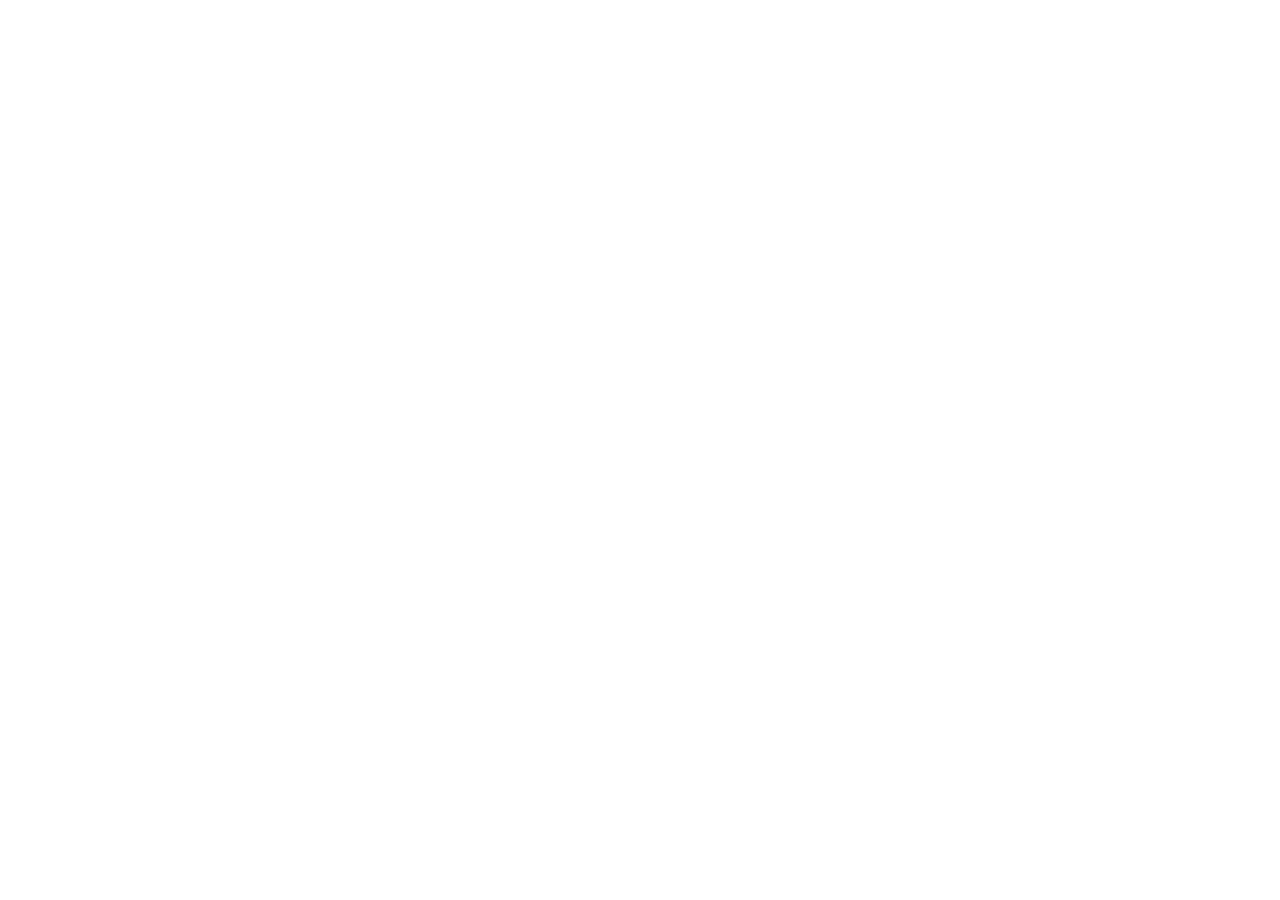
==== commit a349aa75: "李昕慷 2020年9月14日09点10分" ====
--- a/src/main/resources/templates/index.html
+++ b/src/main/resources/templates/index.html
@@ -9,7 +9,7 @@
 
     <style>
         html {
-            background: url(static/images/background.gif);
+            background: url(static/images/美财之星总决赛-主页面-终版.png);
             background-size: 100%;
         }
 
@@ -18,22 +18,11 @@
 
         }
 
-        .mydiv {
-            color: #FFB800;
-            font-weight: bold;
-            text-align: center;
-            font-size: 40px;
-            margin: 15% auto;
 
-
-        }
     </style>
 </head>
 <body>
-<div class="mydiv ">
-    <h1 id="_id1" class="title_1 layui-anim layui-anim-up">第五届美财之星</h1>
-    <h1 id="_id2" class="title_2 layui-anim layui-anim-up">全国总决赛</h1>
-</div>
+
 
 
 </body>
@@ -61,6 +50,7 @@
                     console.log("播放开场音乐");
                 } else if (data.message.sortNum === 3) {
                     console.log("关闭背景音乐并播放视频")
+
                 } else if (data.message.sortNum === 4) {
                     console.log("方总讲话");
                 } else if (data.message.sortNum === 5) {
